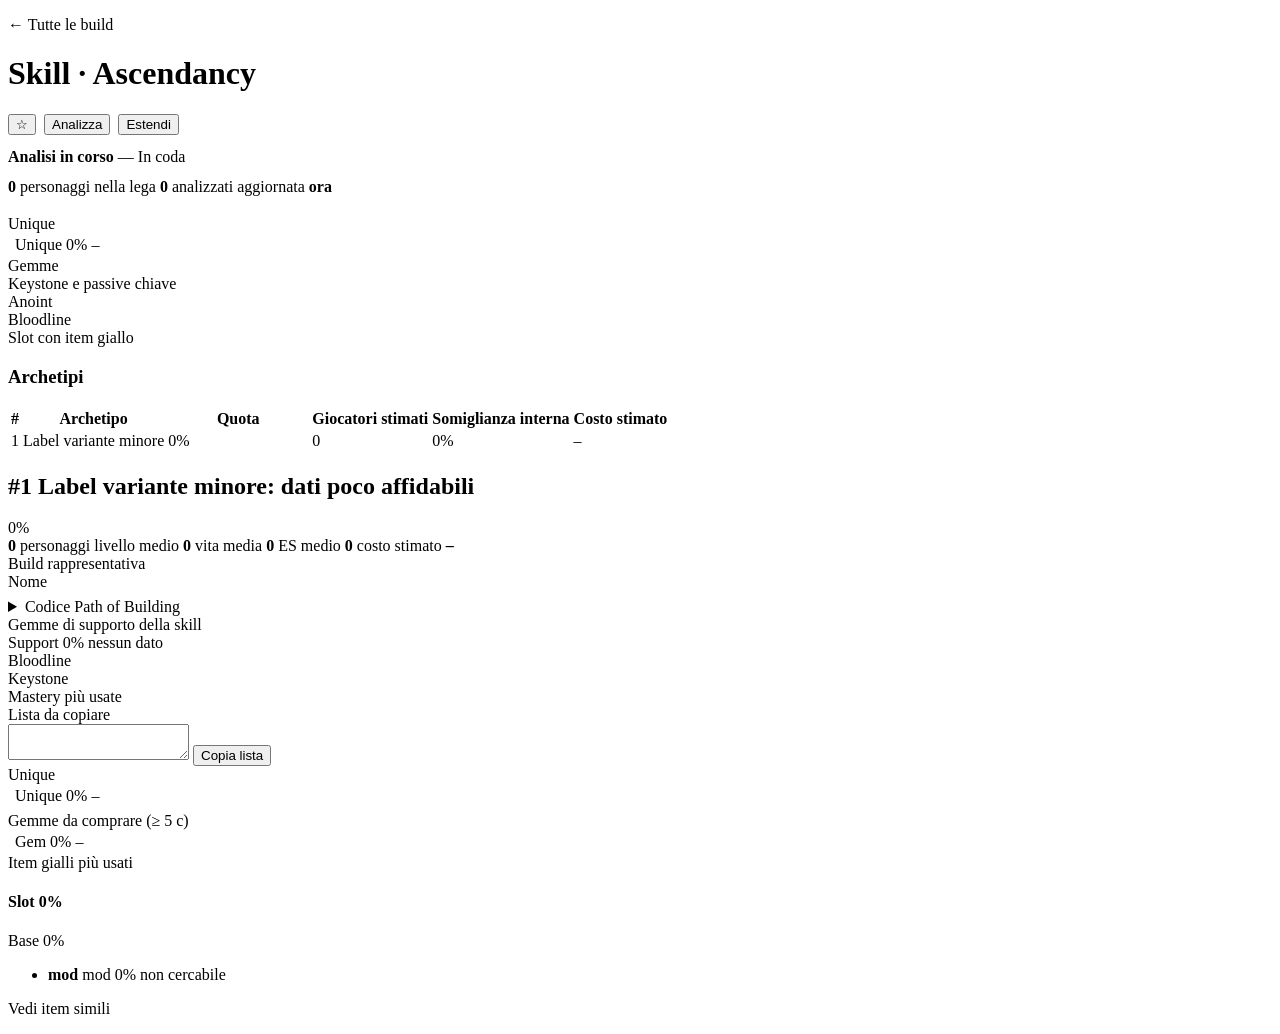
==== src/main/resources/templates/build-view.html @ c888f59d "Prima versione di PoE Meta Advisor, con interfaccia in italiano e inglese Sito locale (Spring Boot +" ====
<!DOCTYPE html>
<html xmlns:th="http://www.thymeleaf.org" th:lang="${#locale.language}">
<head th:replace="~{fragments :: head(${skill + ' ' + ascendancy})}"></head>
<body>
<header th:replace="~{fragments :: header('builds')}"></header>
<main>
    <p class="small"><a th:href="@{/builds}" th:text="#{view.back}">← Tutte le build</a></p>
    <div class="archetype-head">
        <h1>
            <span class="gem-name" th:text="${skill}">Skill</span><a th:replace="~{fragments :: wiki(${skill})}"></a>
            · <span th:text="${ascendancy}">Ascendancy</span><a th:replace="~{fragments :: wiki(${ascendancy})}"></a>
        </h1>
        <div style="display:flex; gap:.5rem; flex-wrap:wrap">
            <form th:action="@{/builds/favorite}" method="post">
                <input type="hidden" name="ascendancy" th:value="${ascendancy}">
                <input type="hidden" name="skill" th:value="${skill}">
                <input type="hidden" name="back" th:value="${'/builds/view?ascendancy=' + #uris.escapeQueryParam(ascendancy) + '&skill=' + #uris.escapeQueryParam(skill)}">
                <button class="btn secondary small" type="submit"
                        th:text="${favorite} ? #{view.favorite} : #{view.addFavorite}">☆</button>
            </form>
            <form th:action="@{/builds/run}" method="post" th:if="${running == null}">
                <input type="hidden" name="ascendancy" th:value="${ascendancy}">
                <input type="hidden" name="skill" th:value="${skill}">
                <button class="btn small" type="submit" th:text="${analysis == null} ? #{view.analyze} : #{view.reanalyze}">Analizza</button>
            </form>
            <form th:action="@{/builds/run}" method="post" th:if="${running == null and analysis != null}">
                <input type="hidden" name="ascendancy" th:value="${ascendancy}">
                <input type="hidden" name="skill" th:value="${skill}">
                <input type="hidden" name="extend" value="true">
                <button class="btn secondary small" type="submit"
                        th:title="#{view.extend.title(${extendSize})}"
                        th:text="#{view.extend(${extendSize})}">Estendi</button>
            </form>
        </div>
    </div>

    <section class="card" th:if="${running != null}" th:attr="data-analysis-progress=${ascendancy + '|' + skill}" style="margin:.8rem 0">
        <div class="small"><strong th:text="#{common.analysesRunning}">Analisi in corso</strong> —
            <span class="muted" data-progress-label th:text="${@fmt.status(running.message)}">In coda</span></div>
        <div class="progress" style="margin-top:.4rem"><span th:style="'width:' + ${running.progressPercent} + '%'"></span></div>
        <p class="small muted" style="margin:.4rem 0 0" th:text="#{view.reloadWhenDone}"></p>
    </section>

    <div class="notice error" th:if="${analysis == null and running == null}" th:utext="#{view.notAnalysed}"></div>

    <th:block th:if="${result != null}">
        <div class="stats-row">
            <span><strong th:text="${@fmt.num(result.comboTotal)}">0</strong> <span th:text="#{view.leagueChars}">personaggi nella lega</span></span>
            <span th:if="${trend != null}"><span th:text="#{view.vsPrevious}"></span>
                <span th:replace="~{fragments :: change(${trend})}"></span></span>
            <span><strong th:text="${result.sampleSize}">0</strong> <span th:text="#{view.analysed}">analizzati</span></span>
            <span th:if="${result.failed > 0}" th:text="#{view.failed(${result.failed})}"></span>
            <span><span th:text="#{view.updated}">aggiornata</span> <strong th:text="${@fmt.ago(result.analyzedAt)}">ora</strong></span>
        </div>

        <section class="card" th:if="${overall != null}" style="margin-bottom:1rem">
            <h3 th:text="#{view.overall(${@fmt.num(result.comboTotal)})}"></h3>
            <p class="small muted" style="margin-top:0" th:text="#{view.overall.note}"></p>
            <div class="grid two">
                <div>
                    <div class="section-title">Unique</div>
                    <table>
                        <tbody>
                        <tr th:each="u : ${overallUniques}">
                            <td>
                                <span class="item-name">
                                    <img class="icon" th:if="${u.icon != null}" th:src="${u.icon}" alt="" loading="lazy">
                                    <span class="unique-name" th:text="${u.name}">Unique</span>
                                </span>
                                <a th:replace="~{fragments :: wiki(${u.name})}"></a>
                            </td>
                            <td><span class="pill" th:classappend="${u.core} ? 'core'" th:text="${@fmt.pct(u.pct)}">0%</span></td>
                            <td class="right nowrap" th:text="${@fmt.price(u.chaos, divinePrice)}">–</td>
                        </tr>
                        </tbody>
                    </table>
                </div>
                <div>
                    <div class="section-title" th:text="#{view.gems}">Gemme</div>
                    <div class="chips">
                        <span th:each="s : ${overall.gems}" class="pill" th:classappend="${s.pct >= coreThreshold} ? 'core'">
                            <span th:text="${@fmt.support(s.name)}"></span> <span class="muted" th:text="${@fmt.pct(s.pct)}"></span>
                        </span>
                    </div>
                    <th:block th:if="${!overall.keystones.isEmpty()}">
                        <div class="section-title" th:text="#{view.keystonesPassives}">Keystone e passive chiave</div>
                        <div class="chips">
                            <span th:each="s : ${overall.keystones}" class="pill" th:classappend="${s.pct >= coreThreshold} ? 'core'">
                                <span th:text="${s.name}"></span> <span class="muted" th:text="${@fmt.pct(s.pct)}"></span>
                            </span>
                        </div>
                    </th:block>
                    <th:block th:if="${!overall.anoints.isEmpty()}">
                        <div class="section-title">Anoint</div>
                        <div class="chips">
                            <span th:each="s : ${overall.anoints}" class="pill">
                                <span th:text="${s.name}"></span> <span class="muted" th:text="${@fmt.pct(s.pct)}"></span>
                            </span>
                        </div>
                    </th:block>
                    <th:block th:if="${!overall.bloodlines.isEmpty()}">
                        <div class="section-title">Bloodline</div>
                        <div class="chips">
                            <span th:each="s : ${overall.bloodlines}" class="pill">
                                <span th:text="${s.name}"></span> <span class="muted" th:text="${@fmt.pct(s.pct)}"></span>
                            </span>
                        </div>
                    </th:block>
                    <th:block th:if="${!overall.rareSlots.isEmpty()}">
                        <div class="section-title" th:text="#{view.rareSlots}">Slot con item giallo</div>
                        <div class="chips">
                            <span th:each="s : ${overall.rareSlots}" class="pill">
                                <span class="rare-name" th:text="${s.name}"></span> <span class="muted" th:text="${@fmt.pct(s.pct)}"></span>
                            </span>
                        </div>
                    </th:block>
                </div>
            </div>
        </section>

        <section class="card">
            <h3 th:text="#{view.archetypes}">Archetipi</h3>
            <div class="table-wrap">
                <table>
                    <thead>
                    <tr><th>#</th><th th:text="#{view.col.archetype}">Archetipo</th><th th:text="#{view.col.share}">Quota</th><th class="right" th:text="#{common.estPlayers}">Giocatori stimati</th>
                        <th class="right" th:text="#{view.col.cohesion}">Somiglianza interna</th><th class="right" th:text="#{view.col.cost}">Costo stimato</th></tr>
                    </thead>
                    <tbody>
                    <tr th:each="v : ${views}">
                        <td th:text="${v.a.index}">1</td>
                        <td>
                            <a th:href="'#arch-' + ${v.a.index}" th:text="${@fmt.archetype(v.a.label)}">Label</a>
                            <span class="pill warn" th:if="${v.a.minor}" th:text="#{view.minor}">variante minore</span>
                        </td>
                        <td style="min-width:140px">
                            <div class="bar"><span th:style="'width:' + ${v.a.share * 100} + '%'"></span></div>
                            <span class="small" th:text="${@fmt.pct(v.a.share)} + ' (' + ${v.a.size} + ')'">0%</span>
                        </td>
                        <td class="right" th:text="${@fmt.num(T(java.lang.Math).round(result.comboTotal * v.a.share))}">0</td>
                        <td class="right" th:text="${@fmt.pct(v.a.cohesion)}">0%</td>
                        <td class="right nowrap" th:text="${@fmt.price(v.costChaos, divinePrice)}">–</td>
                    </tr>
                    </tbody>
                </table>
            </div>
            <p class="small muted" style="margin-bottom:0" th:utext="#{view.legend(${@fmt.pct(coreThreshold)})}"></p>
        </section>

        <section class="card archetype" th:each="v : ${views}" th:id="'arch-' + ${v.a.index}">
            <div class="archetype-head">
                <h2>
                    <span class="muted" th:text="'#' + ${v.a.index}">#1</span>
                    <span th:text="${@fmt.archetype(v.a.label)}">Label</span>
                    <span class="pill warn" th:if="${v.a.minor}" th:text="#{view.minor.long}">variante minore: dati poco affidabili</span>
                </h2>
                <span class="pill core" th:text="#{view.ofPair(${@fmt.pct(v.a.share)})}">0%</span>
            </div>
            <div class="stats-row">
                <span><strong th:text="${v.a.size}">0</strong> <span th:text="#{view.characters}">personaggi</span></span>
                <span><span th:text="#{view.avgLevel}">livello medio</span> <strong th:text="${@fmt.decimal(v.a.avgLevel)}">0</strong></span>
                <span><span th:text="#{view.avgLife}">vita media</span> <strong th:text="${@fmt.num(T(java.lang.Math).round(v.a.avgLife))}">0</strong></span>
                <span><span th:text="#{view.avgEs}">ES medio</span> <strong th:text="${@fmt.num(T(java.lang.Math).round(v.a.avgEnergyShield))}">0</strong></span>
                <span><span th:text="#{view.cost}">costo stimato</span> <strong th:text="${@fmt.price(v.costChaos, divinePrice)}">–</strong>
                    <span th:if="${v.unpricedUniques > 0}" class="small"
                          th:text="#{view.unpriced(${v.unpricedUniques})}"></span></span>
            </div>

            <div class="grid two">
                <div>
                    <div class="section-title" th:text="#{view.representative}">Build rappresentativa</div>
                    <div th:if="${v.a.representative != null}">
                        <a th:href="${v.profileUrl}" target="_blank" rel="noopener"
                           th:text="${v.a.representative.name}">Nome</a>
                        <span class="muted small" th:text="#{view.representative.stats(${v.a.representative.level}, ${@fmt.num(v.a.representative.life)}, ${@fmt.num(v.a.representative.energyShield)}, ${@fmt.pct(v.a.representative.avgSimilarity)})}"></span>
                        <details th:if="${v.a.representative.pobCode != null}" style="margin-top:.4rem">
                            <summary th:text="#{view.pob}">Codice Path of Building</summary>
                            <textarea class="copy" readonly th:id="'pob-' + ${v.a.index}" th:text="${v.a.representative.pobCode}"></textarea>
                            <button class="btn secondary small" type="button" th:attr="data-copy='pob-' + ${v.a.index}" th:text="#{view.copyPob}">Copia codice PoB</button>
                        </details>
                    </div>

                    <div class="section-title" th:text="#{view.supports}">Gemme di supporto della skill</div>
                    <div class="chips">
                        <span th:each="s : ${v.supports}" class="pill" th:classappend="${s.core} ? 'core'">
                            <span th:text="${@fmt.support(s.name)}">Support</span>
                            <span class="muted" th:text="${@fmt.pct(s.pct)}">0%</span>
                        </span>
                        <span th:if="${v.supports.isEmpty()}" class="muted small" th:text="#{view.noData}">nessun dato</span>
                    </div>

                    <th:block th:if="${!v.bloodlines.isEmpty()}">
                        <div class="section-title">Bloodline</div>
                        <div class="chips">
                            <span th:each="s : ${v.bloodlines}" class="pill" th:classappend="${s.core} ? 'core'"
                                  th:text="${s.name} + ' ' + ${@fmt.pct(s.pct)}"></span>
                        </div>
                    </th:block>

                    <th:block th:if="${!v.keystones.isEmpty()}">
                        <div class="section-title">Keystone</div>
                        <div class="chips">
                            <span th:each="s : ${v.keystones}" class="pill" th:classappend="${s.core} ? 'core'">
                                <span th:text="${s.name}"></span> <span class="muted" th:text="${@fmt.pct(s.pct)}"></span>
                            </span>
                        </div>
                    </th:block>

                    <th:block th:if="${!v.masteries.isEmpty()}">
                        <div class="section-title" th:text="#{view.masteries}">Mastery più usate</div>
                        <div class="chips">
                            <span th:each="s : ${v.masteries}" class="pill" th:classappend="${s.core} ? 'core'">
                                <span th:text="${s.name}"></span> <span class="muted" th:text="${@fmt.pct(s.pct)}"></span>
                            </span>
                        </div>
                    </th:block>

                    <div class="section-title" th:text="#{view.copyList.title}">Lista da copiare</div>
                    <textarea class="copy" readonly th:id="'list-' + ${v.a.index}" th:text="${v.itemList}"></textarea>
                    <button class="btn secondary small" type="button" th:attr="data-copy='list-' + ${v.a.index}" th:text="#{view.copyList}">Copia lista</button>
                </div>

                <div>
                    <div class="section-title">Unique</div>
                    <table>
                        <tbody>
                        <tr th:each="u : ${v.uniques}">
                            <td>
                                <span class="item-name">
                                    <img class="icon" th:if="${u.icon != null}" th:src="${u.icon}" alt="" loading="lazy">
                                    <span class="unique-name" th:text="${u.name}">Unique</span>
                                </span>
                                <a th:replace="~{fragments :: wiki(${u.name})}"></a>
                            </td>
                            <td><span class="pill" th:classappend="${u.core} ? 'core'" th:text="${@fmt.pct(u.pct)}">0%</span></td>
                            <td class="right nowrap" th:text="${@fmt.price(u.chaos, divinePrice)}">–</td>
                        </tr>
                        <tr th:if="${v.uniques.isEmpty()}"><td class="muted small" th:text="#{view.noUniques}"></td></tr>
                        </tbody>
                    </table>

                    <th:block th:if="${!v.gemsToBuy.isEmpty()}">
                        <div class="section-title" th:text="#{view.gemsToBuy}">Gemme da comprare (≥ 5 c)</div>
                        <table>
                            <tbody>
                            <tr th:each="g : ${v.gemsToBuy}">
                                <td>
                                    <span class="item-name">
                                        <img class="icon" th:if="${g.icon != null}" th:src="${g.icon}" alt="" loading="lazy">
                                        <span class="gem-name" th:text="${g.name}">Gem</span>
                                    </span>
                                    <a th:replace="~{fragments :: wiki(${g.name})}"></a>
                                </td>
                                <td><span class="pill" th:classappend="${g.core} ? 'core'" th:text="${@fmt.pct(g.pct)}">0%</span></td>
                                <td class="right nowrap" th:text="${@fmt.price(g.chaos, divinePrice)}">–</td>
                            </tr>
                            </tbody>
                        </table>
                    </th:block>
                </div>
            </div>

            <div class="section-title" th:text="#{view.rares}">Item gialli più usati</div>
            <div class="grid three">
                <div class="rare-slot" th:each="r : ${v.rareSlots}">
                    <h4>
                        <span th:text="${@fmt.slot(r.slot)}">Slot</span>
                        <span class="muted small" th:text="#{view.rareIn(${@fmt.pct(r.pct > 1 ? 1.0 : r.pct)})}">0%</span>
                    </h4>
                    <div class="small">
                        <span th:each="b, st : ${r.bases}" th:if="${st.index < 3}">
                            <span class="rare-name" th:text="${b.name}">Base</span>
                            <a th:replace="~{fragments :: wiki(${b.name})}"></a>
                            <span class="muted" th:text="${@fmt.pct(b.pct)}">0%</span><br>
                        </span>
                    </div>
                    <ul>
                        <li th:each="m : ${r.mods}">
                            <strong th:if="${r.inProfile(m.text)}" th:text="${m.text}">mod</strong>
                            <span th:unless="${r.inProfile(m.text)}" class="muted" th:text="${m.text}">mod</span>
                            <span class="muted" th:text="'· ' + ${@fmt.pct(m.pct)}">0%</span>
                            <span class="muted small" th:if="${m.avgValue != null}" th:text="#{view.avg(${@fmt.decimal(m.avgValue)})}"></span>
                            <span class="pill warn" th:if="${r.trade != null and r.trade.missingMods.contains(m.text)}"
                                  th:title="#{common.notSearchable.title}" th:text="#{common.notSearchable}">non cercabile</span>
                        </li>
                    </ul>
                    <p style="margin:.5rem 0 0" th:if="${r.trade != null}">
                        <a class="btn secondary small" th:href="${r.trade.url}" target="_blank" rel="noopener"
                           th:text="${r.profileMods.isEmpty()} ? #{view.tradeBase} : #{view.tradeSimilar(${r.trade.searchedMods.size()})}">Vedi item simili</a>
                    </p>
                </div>
                <p th:if="${v.rareSlots.isEmpty()}" class="muted small" th:text="#{view.noRares}"></p>
            </div>
        </section>
    </th:block>
</main>
<footer th:replace="~{fragments :: footer}"></footer>
</body>
</html>
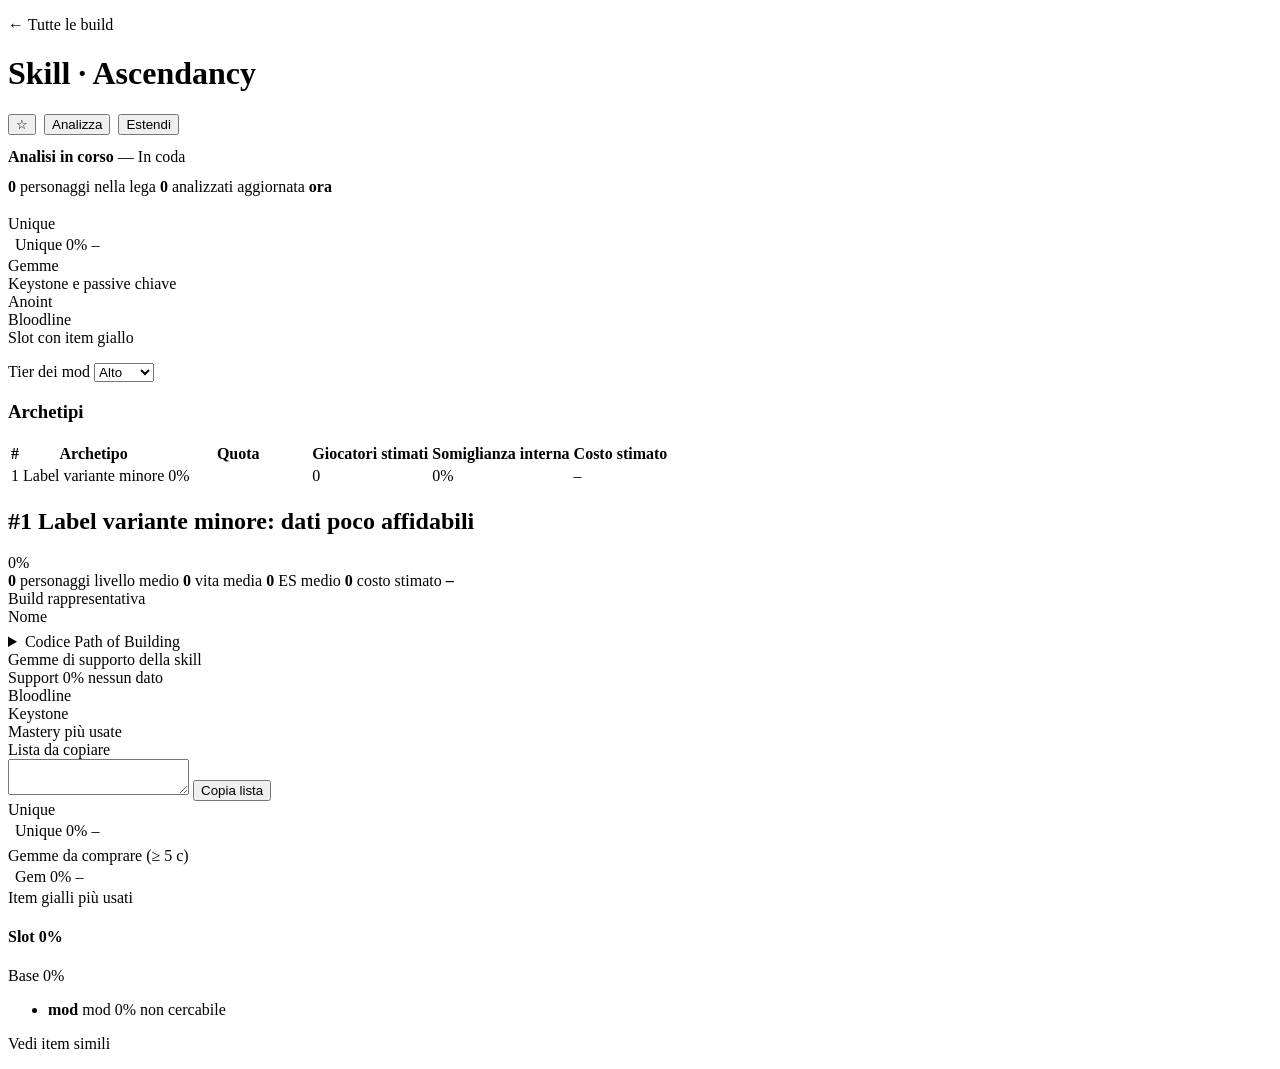
==== commit 127cf4fb: "Aggiunge la sezione Confronta: import da PoB o poe.ninja e suggerimenti - Import del personaggio da " ====
--- a/src/main/resources/templates/build-view.html
+++ b/src/main/resources/templates/build-view.html
@@ -118,6 +118,20 @@
             </div>
         </section>
 
+        <form method="get" class="filters" data-autosubmit>
+            <input type="hidden" name="ascendancy" th:value="${ascendancy}">
+            <input type="hidden" name="skill" th:value="${skill}">
+            <label class="small"><span th:text="#{view.tier}">Tier dei mod</span>
+                <select name="tier">
+                    <option value="high" th:selected="${tier == 'high'}" th:text="#{compare.tier.high}">Alto</option>
+                    <option value="mid" th:selected="${tier == 'mid'}" th:text="#{compare.tier.mid}">Medio</option>
+                    <option value="low" th:selected="${tier == 'low'}" th:text="#{compare.tier.low}">Basso</option>
+                </select>
+            </label>
+            <noscript><button class="btn small" type="submit" th:text="#{compare.apply}">Applica</button></noscript>
+            <span class="small muted" th:text="#{compare.tier.help}"></span>
+        </form>
+
         <section class="card">
             <h3 th:text="#{view.archetypes}">Archetipi</h3>
             <div class="table-wrap">
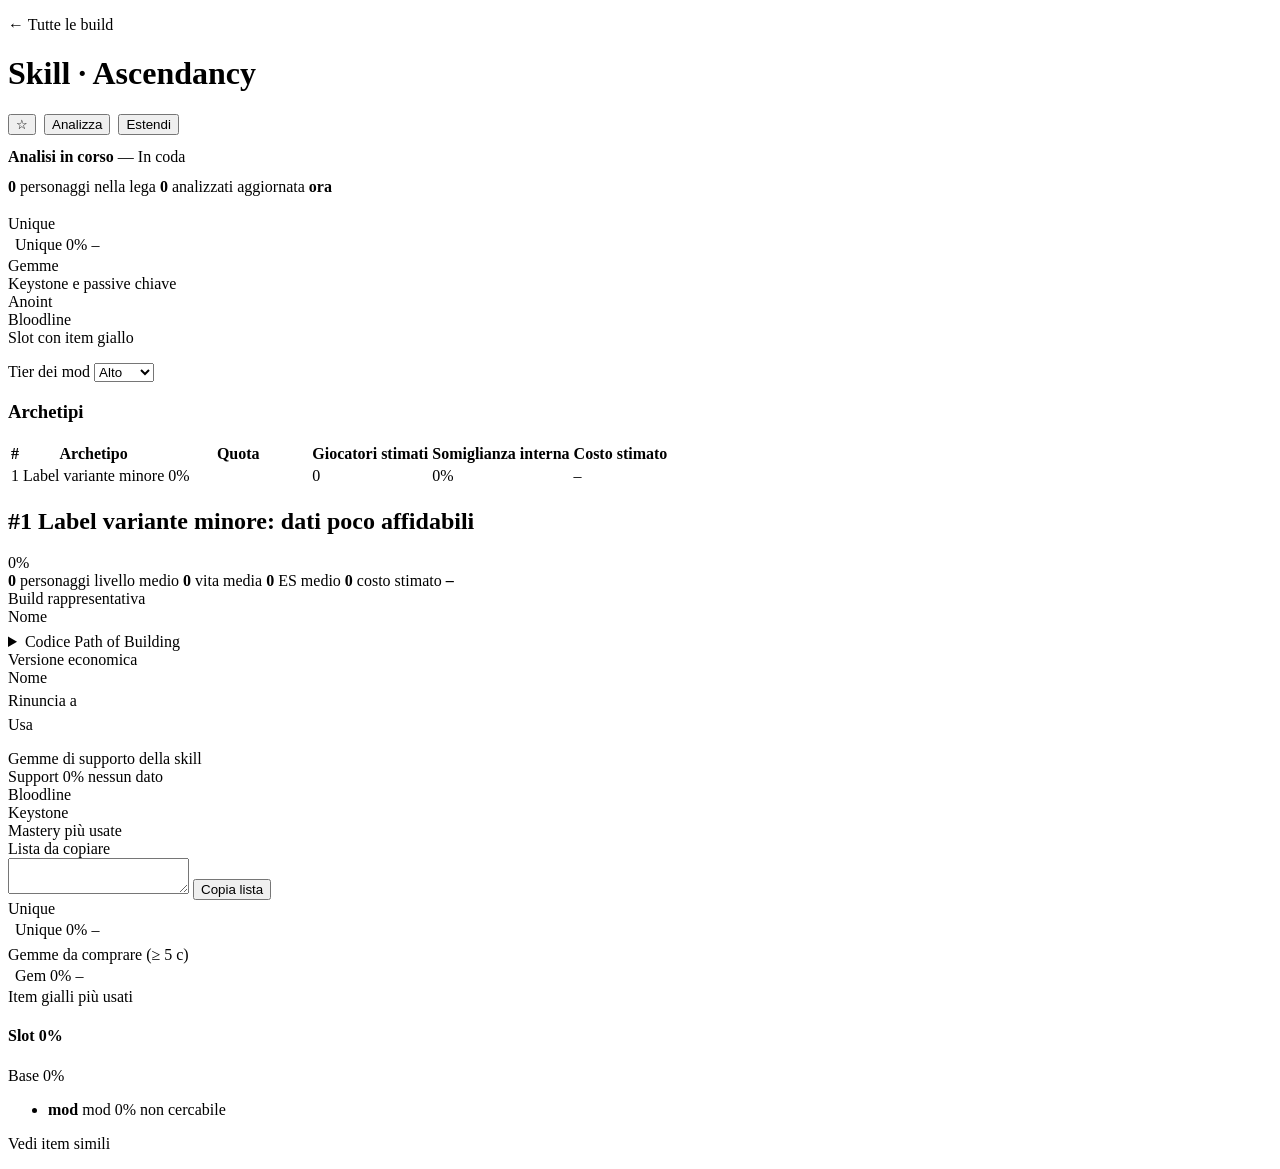
==== commit e78d9ad7: "Nuova grafica, piano con budget, versione economica e tendenze - Grafica rifatta (toni scuri, colori" ====
--- a/src/main/resources/templates/build-view.html
+++ b/src/main/resources/templates/build-view.html
@@ -194,6 +194,37 @@
                         </details>
                     </div>
 
+                    <div class="section-title" th:text="#{view.budget}">Versione economica</div>
+                    <div class="budget-version" th:if="${v.budget != null}" th:with="b=${v.budget}">
+                        <p style="margin:0">
+                            <a th:href="${b.profileUrl}" target="_blank" rel="noopener" th:text="${b.member.name}">Nome</a>
+                            <span class="muted small" th:text="#{view.budget.stats(${b.member.level}, ${@fmt.num(b.member.life)}, ${@fmt.num(b.member.energyShield)}, ${@fmt.pct(b.member.similarity)})}"></span>
+                        </p>
+                        <p class="small" style="margin:.3rem 0">
+                            <span th:text="#{view.budget.cost(${@fmt.price(b.cost, divinePrice)}, ${@fmt.price(b.typicalCost, divinePrice)})}"></span>
+                            <strong class="change up" th:if="${b.saving() >= 0.05}" th:text="'−' + ${@fmt.pct(b.saving())}"></strong>
+                        </p>
+                        <th:block th:if="${!b.skips.isEmpty()}">
+                            <div class="small muted" th:text="#{view.budget.skips}">Rinuncia a</div>
+                            <div class="chips" style="margin:.2rem 0 .4rem">
+                                <span class="pill" th:each="u : ${b.skips}">
+                                    <span class="unique-name" th:text="${u.name}"></span>
+                                    <span class="muted" th:text="${@fmt.price(u.chaos, divinePrice)}"></span>
+                                </span>
+                            </div>
+                        </th:block>
+                        <div class="small muted" th:text="#{view.budget.uses}">Usa</div>
+                        <div class="chips" style="margin-top:.2rem">
+                            <span class="pill" th:each="u : ${b.uses}">
+                                <span class="unique-name" th:text="${u.name}"></span>
+                                <span class="muted" th:text="${@fmt.price(u.chaos, divinePrice)}"></span>
+                            </span>
+                            <span class="muted small" th:if="${b.uses.isEmpty()}" th:text="#{view.budget.noUniques}"></span>
+                        </div>
+                    </div>
+                    <p class="small muted" th:if="${v.budgetStatus == 'old'}" th:text="#{view.budget.old}"></p>
+                    <p class="small muted" th:if="${v.budgetStatus == 'noPrices'}" th:text="#{view.budget.noPrices}"></p>
+
                     <div class="section-title" th:text="#{view.supports}">Gemme di supporto della skill</div>
                     <div class="chips">
                         <span th:each="s : ${v.supports}" class="pill" th:classappend="${s.core} ? 'core'">
